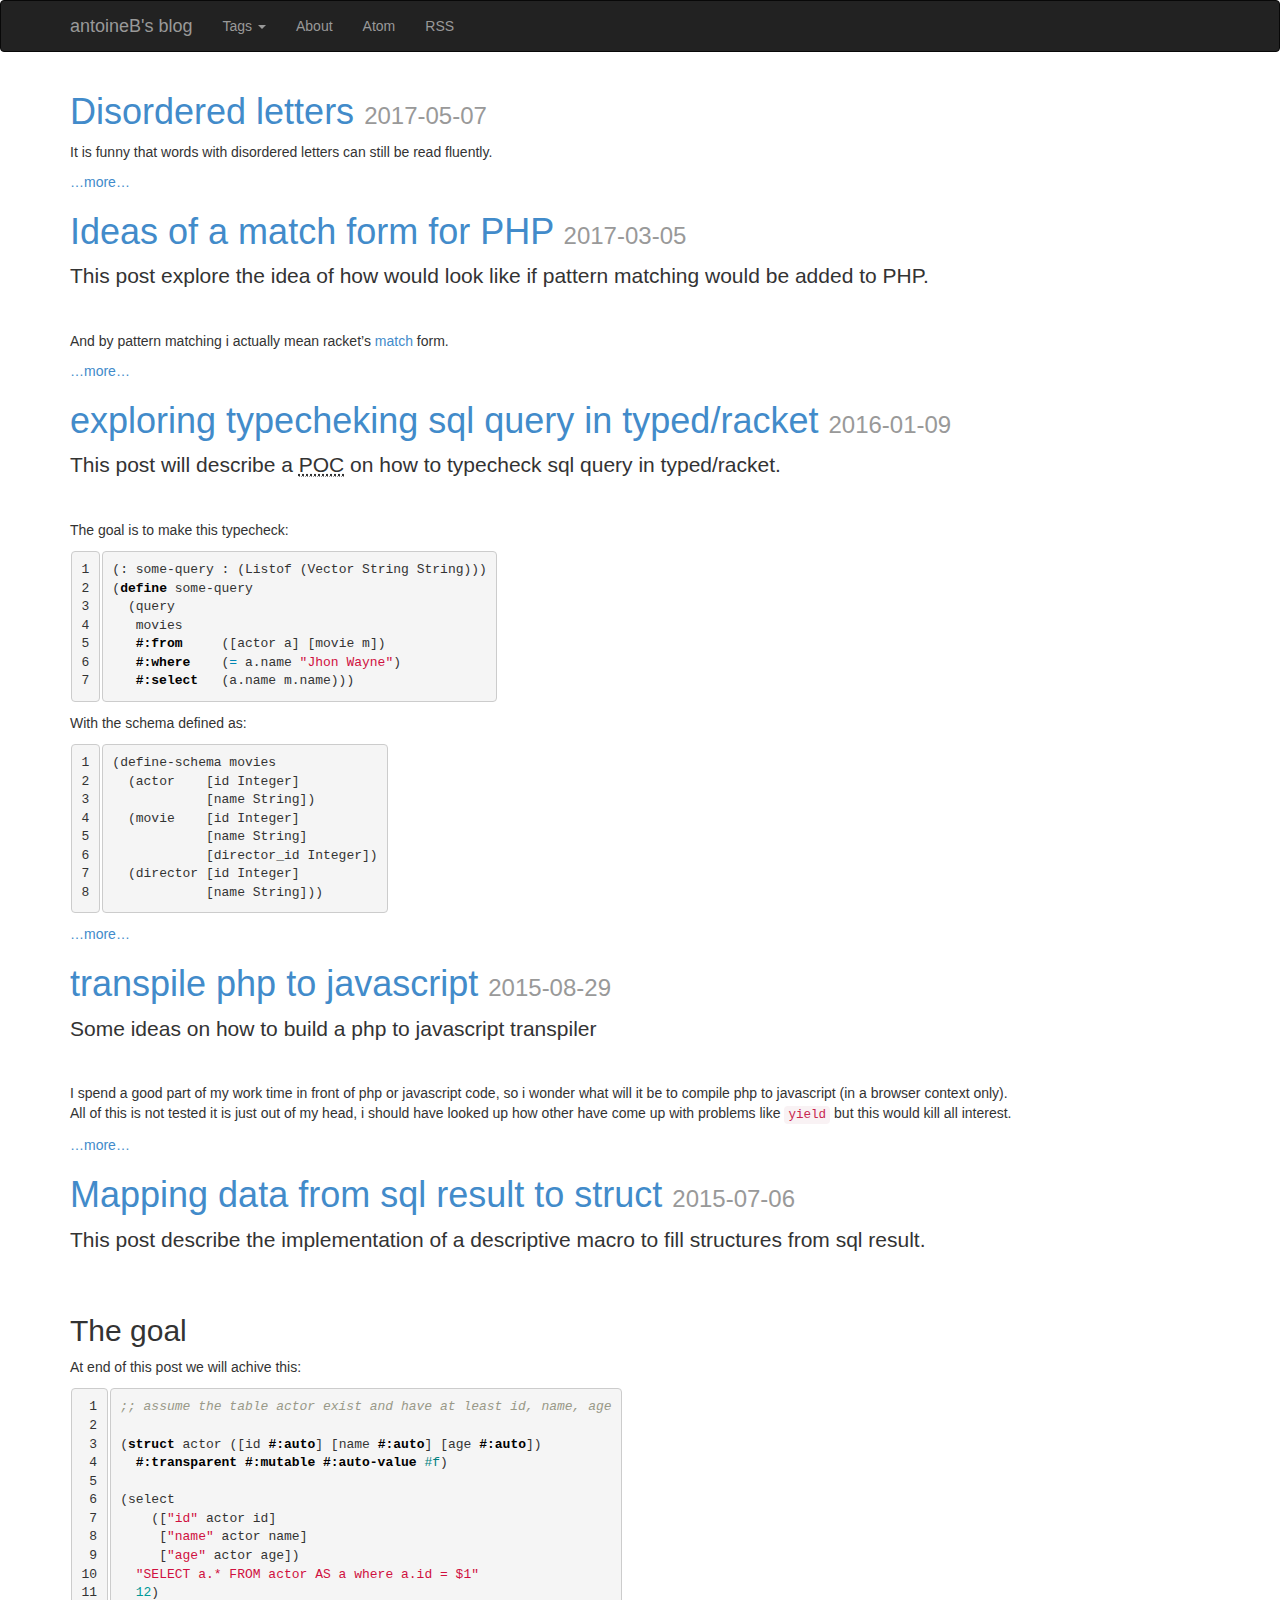
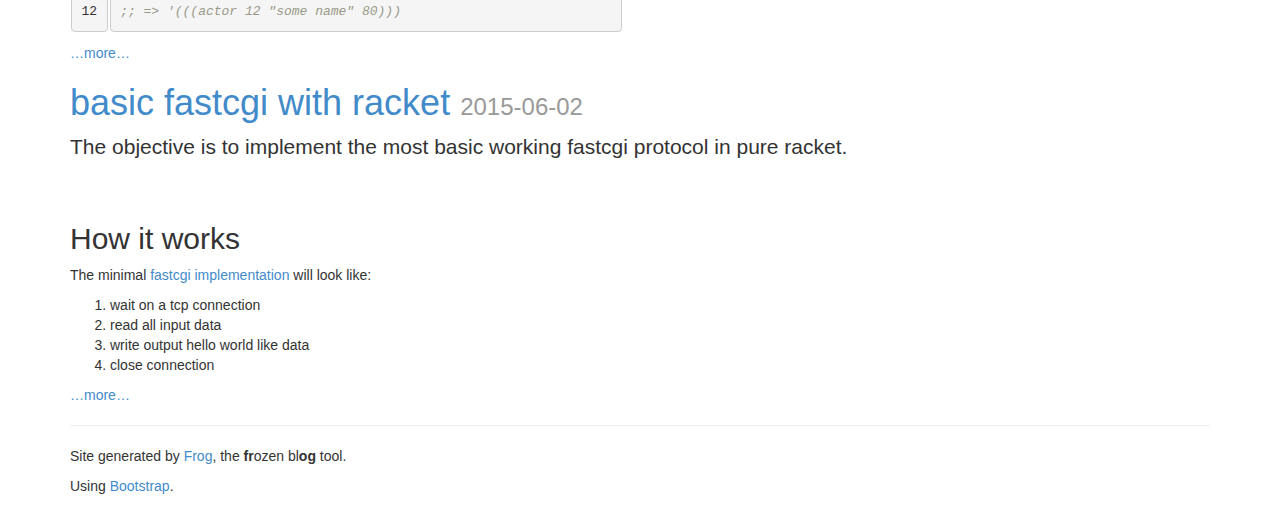
==== index.html @ a1d11339 "* Added a new post." ====
<!DOCTYPE html>
<html lang="en">
  <head>

    <meta charset="utf-8">
    <title>antoineB's blog</title>
    <meta name="description" content="antoineB's blog">
    <meta name="author"      content="antoine">
    <meta name="keywords"    content="racket, php, language, javascript, all">
    <meta name="viewport"    content="width=device-width, initial-scale=1.0">
    <link rel="icon"      href="/favicon.ico">
    <link rel="canonical" href="http://antoineB.github.io/index.html">


    <!-- CSS -->
    <link rel="stylesheet" type="text/css" href="/css/bootstrap.min.css">
    <link rel="stylesheet" type="text/css" href="/css/pygments.css">
    <!-- <link rel="stylesheet" type="text/css" href="/css/scribble.css"> -->
    <link rel="stylesheet" type="text/css" href="/css/custom.css">
    <!-- Feeds -->
    <link ref="alternate" type="application/atom+xml"
          href="/feeds/all.atom.xml" title="Atom Feed">
    <link ref="alternate" type="application/rss+xml"
          href="/feeds/all.rss.xml" title="RSS Feed">
  </head>
  <body>
    <!-- A standard Twitter Bootstrap nav bar -->
    <header class="navbar navbar-default navbar-inverse"
            role="banner">
      <div class="container">
        <div class="navbar-header">
          <button type="button"
                  class="navbar-toggle"
                  data-toggle="collapse"
                  data-target=".our-nav-collapse">
            <span class="icon-bar"></span>
            <span class="icon-bar"></span>
            <span class="icon-bar"></span>
          </button>
          <a href="/index.html" class="navbar-brand">antoineB's blog</a>
        </div>
        <div class="collapse navbar-collapse our-nav-collapse"
             role="navigation">
          <ul class="nav navbar-nav">

            <li class="dropdown">
              <a href="#" class="dropdown-toggle" data-toggle="dropdown">
                Tags <b class="caret"></b></a>
              <ul class="dropdown-menu">
                <li><a href="/index.html">All Posts</a></li>

<li><a href="/tags/javascript.html">javascript</a></li>

<li><a href="/tags/language.html">language</a></li>

<li><a href="/tags/php.html">php</a></li>

<li><a href="/tags/racket.html">racket</a></li>
              </ul>
            </li>
            <li>
              <a href="/About.html">About</a>
            </li> 
            <li><a href="/feeds/all.atom.xml">Atom</a></li>
            <li><a href="/feeds/all.rss.xml">RSS</a></li>
          </ul>
        </div>
      </div>
    </header>
    <div class="container">
      <div class="row">

        <!-- Main column -->
        <div id="content" class="col-md-10">





          <article>
  <header>
    <h1><a href='/blog/2017/05/07/disordered-letters/'>Disordered letters</a> <small>
<time datetime="2017-05-07" pubdate="true">2017-05-07</time></small></h1>
  </header>

<p>It is funny that words with disordered letters can still be read fluently.</p>
<footer class="read-more"><a href="/blog/2017/05/07/disordered-letters/">&hellip;more&hellip;</a></footer>
</article>
<article>
  <header>
    <h1><a href='/blog/2017/03/05/ideas-of-a-match-form-for-php/'>Ideas of a match form for PHP</a> <small>
<time datetime="2017-03-05" pubdate="true">2017-03-05</time></small></h1>
  </header>

<p class="lead">This post explore the idea of how would look like if pattern matching would be added to PHP.</p>

<br />

<p>And by pattern matching i actually mean racket&rsquo;s <a href="https://docs.racket-lang.org/reference/match.html?q=match#%28form._%28%28lib._racket%2Fmatch..rkt%29._match%29%29">match</a> form.</p>
<footer class="read-more"><a href="/blog/2017/03/05/ideas-of-a-match-form-for-php/">&hellip;more&hellip;</a></footer>
</article>
<article>
  <header>
    <h1><a href='/blog/2016/01/09/exploring-typecheking-sql-query-in-typed-racket/'>exploring typecheking sql query in typed/racket</a> <small>
<time datetime="2016-01-09" pubdate="true">2016-01-09</time></small></h1>
  </header>

<p class="lead">This post will describe a 
 <abbr title="Proof Of Concept">POC</abbr> on how to typecheck sql query in typed/racket.</p>

<br />

<p>The goal is to make this typecheck:</p>

<div class="brush: racket">
 <table class="sourcetable">
  <tbody>
   <tr>
    <td class="linenos">
     <div class="linenodiv">
      <pre>1
2
3
4
5
6
7</pre></div></td>
    <td class="code">
     <div class="source">
      <pre><span class="p">(</span><span class="n">:</span> <span class="n">some-query</span> <span class="n">:</span> <span class="p">(</span><span class="n">Listof</span> <span class="p">(</span><span class="n">Vector</span> <span class="n">String</span> <span class="n">String</span><span class="p">)))</span>
<span class="p">(</span><span class="k">define</span> <span class="n">some-query</span>
  <span class="p">(</span><span class="n">query</span>
   <span class="n">movies</span>
   <span class="kd">#:from</span>     <span class="p">([</span><span class="n">actor</span> <span class="n">a</span><span class="p">]</span> <span class="p">[</span><span class="n">movie</span> <span class="n">m</span><span class="p">])</span>
   <span class="kd">#:where</span>    <span class="p">(</span><span class="nb">=</span> <span class="n">a.name</span> <span class="s2">"Jhon Wayne"</span><span class="p">)</span>
   <span class="kd">#:select</span>   <span class="p">(</span><span class="n">a.name</span> <span class="n">m.name</span><span class="p">)))</span>
</pre></div>
</td></tr></tbody></table>
</div>

<p>With the schema defined as:</p>

<div class="brush: racket">
 <table class="sourcetable">
  <tbody>
   <tr>
    <td class="linenos">
     <div class="linenodiv">
      <pre>1
2
3
4
5
6
7
8</pre></div></td>
    <td class="code">
     <div class="source">
      <pre><span class="p">(</span><span class="n">define-schema</span> <span class="n">movies</span>
  <span class="p">(</span><span class="n">actor</span>    <span class="p">[</span><span class="n">id</span> <span class="n">Integer</span><span class="p">]</span>
            <span class="p">[</span><span class="n">name</span> <span class="n">String</span><span class="p">])</span>
  <span class="p">(</span><span class="n">movie</span>    <span class="p">[</span><span class="n">id</span> <span class="n">Integer</span><span class="p">]</span>
            <span class="p">[</span><span class="n">name</span> <span class="n">String</span><span class="p">]</span>
            <span class="p">[</span><span class="n">director_id</span> <span class="n">Integer</span><span class="p">])</span>
  <span class="p">(</span><span class="n">director</span> <span class="p">[</span><span class="n">id</span> <span class="n">Integer</span><span class="p">]</span>
            <span class="p">[</span><span class="n">name</span> <span class="n">String</span><span class="p">]))</span>
</pre></div>
</td></tr></tbody></table>
</div>
<footer class="read-more"><a href="/blog/2016/01/09/exploring-typecheking-sql-query-in-typed-racket/">&hellip;more&hellip;</a></footer>
</article>
<article>
  <header>
    <h1><a href='/blog/2015/08/29/transpile-php-to-javascript/'>transpile php to javascript</a> <small>
<time datetime="2015-08-29" pubdate="true">2015-08-29</time></small></h1>
  </header>

<p class="lead">Some ideas on how to build a php to javascript transpiler</p>

<br />

<p>I spend a good part of my work time in front of php or javascript code, so i wonder what will it be to compile php to javascript (in a browser context only). All of this is not tested it is just out of my head, i should have looked up how other have come up with problems like <code>yield</code> but this would kill all interest.</p>
<footer class="read-more"><a href="/blog/2015/08/29/transpile-php-to-javascript/">&hellip;more&hellip;</a></footer>
</article>
<article>
  <header>
    <h1><a href='/blog/2015/07/06/mapping-data-from-sql-result-to-struct/'>Mapping data from sql result to struct</a> <small>
<time datetime="2015-07-06" pubdate="true">2015-07-06</time></small></h1>
  </header>

<p class="lead">This post describe the implementation of a descriptive macro to fill structures from sql result.</p>

<br />

<h2 id="the-goal">The goal</h2>

<p>At end of this post we will achive this:</p>

<div class="brush: racket">
 <table class="sourcetable">
  <tbody>
   <tr>
    <td class="linenos">
     <div class="linenodiv">
      <pre> 1
 2
 3
 4
 5
 6
 7
 8
 9
10
11
12</pre></div></td>
    <td class="code">
     <div class="source">
      <pre><span class="c1">;; assume the table actor exist and have at least id, name, age</span>

<span class="p">(</span><span class="k">struct</span> <span class="n">actor</span> <span class="p">([</span><span class="n">id</span> <span class="kd">#:auto</span><span class="p">]</span> <span class="p">[</span><span class="n">name</span> <span class="kd">#:auto</span><span class="p">]</span> <span class="p">[</span><span class="n">age</span> <span class="kd">#:auto</span><span class="p">])</span> 
  <span class="kd">#:transparent</span> <span class="kd">#:mutable</span> <span class="kd">#:auto-value</span> <span class="no">#f</span><span class="p">)</span>

<span class="p">(</span><span class="n">select</span>
    <span class="p">([</span><span class="s2">"id"</span> <span class="n">actor</span> <span class="n">id</span><span class="p">]</span>
     <span class="p">[</span><span class="s2">"name"</span> <span class="n">actor</span> <span class="n">name</span><span class="p">]</span>
     <span class="p">[</span><span class="s2">"age"</span> <span class="n">actor</span> <span class="n">age</span><span class="p">])</span>
  <span class="s2">"SELECT a.* FROM actor AS a where a.id = $1"</span>
  <span class="mi">12</span><span class="p">)</span>
<span class="c1">;; =&gt; &#39;(((actor 12 "some name" 80)))</span>
</pre></div>
</td></tr></tbody></table>
</div>
<footer class="read-more"><a href="/blog/2015/07/06/mapping-data-from-sql-result-to-struct/">&hellip;more&hellip;</a></footer>
</article>
<article>
  <header>
    <h1><a href='/blog/2015/06/02/basic-fastcgi-with-racket/'>basic fastcgi with racket</a> <small>
<time datetime="2015-06-02" pubdate="true">2015-06-02</time></small></h1>
  </header>

<p class="lead">The objective is to implement the most basic working fastcgi protocol in pure racket.</p>

<br />

<h2 id="how-it-works">How it works</h2>

<p>The minimal <a href="fastcgi.com/devkit/doc/fcgi-spec.html">fastcgi implementation</a> will look like:</p>

<ol>
 <li>wait on a tcp connection</li>
 <li>read all input data</li>
 <li>write output hello world like data</li>
 <li>close connection</li></ol>
<footer class="read-more"><a href="/blog/2015/06/02/basic-fastcgi-with-racket/">&hellip;more&hellip;</a></footer>
</article>
        </div>
      </div>
      <footer>
        <hr/>
        <p>Site generated
        by <a href="https://github.com/greghendershott/frog">Frog</a>,
        the <strong>fr</strong>ozen bl<strong>og</strong> tool.</p>
        <p>Using <a href="http://twitter.github.com/bootstrap/index.html">Bootstrap</a>.</p>
      </footer>
    </div>
    <!-- </body> JS -->
    <!-- <script type="text/javascript" src="//code.jquery.com/jquery.min.js"></script> -->
    <!-- <script type="text/javascript" src="/js/bootstrap.min.js"></script> -->
  </body>
</html>
---- css/pygments.css ----
.hll { background-color: #ffffcc }
.c { color: #999988; font-style: italic } /* Comment */
.err { color: #a61717; background-color: #e3d2d2 } /* Error */
.k { color: #000000; font-weight: bold } /* Keyword */
.o { color: #000000; font-weight: bold } /* Operator */
.cm { color: #999988; font-style: italic } /* Comment.Multiline */
.cp { color: #999999; font-weight: bold; font-style: italic } /* Comment.Preproc */
.c1 { color: #999988; font-style: italic } /* Comment.Single */
.cs { color: #999999; font-weight: bold; font-style: italic } /* Comment.Special */
.gd { color: #000000; background-color: #ffdddd } /* Generic.Deleted */
.ge { color: #000000; font-style: italic } /* Generic.Emph */
.gr { color: #aa0000 } /* Generic.Error */
.gh { color: #999999 } /* Generic.Heading */
.gi { color: #000000; background-color: #ddffdd } /* Generic.Inserted */
.go { color: #888888 } /* Generic.Output */
.gp { color: #555555 } /* Generic.Prompt */
.gs { font-weight: bold } /* Generic.Strong */
.gu { color: #aaaaaa } /* Generic.Subheading */
.gt { color: #aa0000 } /* Generic.Traceback */
.kc { color: #000000; font-weight: bold } /* Keyword.Constant */
.kd { color: #000000; font-weight: bold } /* Keyword.Declaration */
.kn { color: #000000; font-weight: bold } /* Keyword.Namespace */
.kp { color: #000000; font-weight: bold } /* Keyword.Pseudo */
.kr { color: #000000; font-weight: bold } /* Keyword.Reserved */
.kt { color: #445588; font-weight: bold } /* Keyword.Type */
.m { color: #009999 } /* Literal.Number */
.s { color: #d01040 } /* Literal.String */
.na { color: #008080 } /* Name.Attribute */
.nb { color: #0086B3 } /* Name.Builtin */
.nc { color: #445588; font-weight: bold } /* Name.Class */
.no { color: #008080 } /* Name.Constant */
.nd { color: #3c5d5d; font-weight: bold } /* Name.Decorator */
.ni { color: #800080 } /* Name.Entity */
.ne { color: #990000; font-weight: bold } /* Name.Exception */
.nf { color: #990000; font-weight: bold } /* Name.Function */
.nl { color: #990000; font-weight: bold } /* Name.Label */
.nn { color: #555555 } /* Name.Namespace */
.nt { color: #000080 } /* Name.Tag */
.nv { color: #008080 } /* Name.Variable */
.ow { color: #000000; font-weight: bold } /* Operator.Word */
.w { color: #bbbbbb } /* Text.Whitespace */
.mf { color: #009999 } /* Literal.Number.Float */
.mh { color: #009999 } /* Literal.Number.Hex */
.mi { color: #009999 } /* Literal.Number.Integer */
.mo { color: #009999 } /* Literal.Number.Oct */
.sb { color: #d01040 } /* Literal.String.Backtick */
.sc { color: #d01040 } /* Literal.String.Char */
.sd { color: #d01040 } /* Literal.String.Doc */
.s2 { color: #d01040 } /* Literal.String.Double */
.se { color: #d01040 } /* Literal.String.Escape */
.sh { color: #d01040 } /* Literal.String.Heredoc */
.si { color: #d01040 } /* Literal.String.Interpol */
.sx { color: #d01040 } /* Literal.String.Other */
.sr { color: #009926 } /* Literal.String.Regex */
.s1 { color: #d01040 } /* Literal.String.Single */
.ss { color: #990073 } /* Literal.String.Symbol */
.bp { color: #999999 } /* Name.Builtin.Pseudo */
.vc { color: #008080 } /* Name.Variable.Class */
.vg { color: #008080 } /* Name.Variable.Global */
.vi { color: #008080 } /* Name.Variable.Instance */
.il { color: #009999 } /* Literal.Number.Integer.Long */
---- css/scribble.css ----
/* This file is used by default by all Scribble documents.
   See also "manual.css", which is added by default by the
   `scribble/manual` language. */

/* CSS seems backward: List all the classes for which we want a
   particular font, so that the font can be changed in one place.  (It
   would be nicer to reference a font definition from all the places
   that we want it.)

   As you read the rest of the file, remember to double-check here to
   see if any font is set. */

/* Monospace: */
.maincolumn, .refpara, .refelem, .tocset, .stt, .hspace, .refparaleft, .refelemleft {
  font-family: monospace;
}

/* Serif: */
.main, .refcontent, .tocview, .tocsub, .sroman, i {
  font-family: serif;
}

/* Sans-serif: */
.version, .versionNoNav, .ssansserif {
  font-family: sans-serif;
}
.ssansserif {
  font-size: 80%;
  font-weight: bold;
}

/* ---------------------------------------- */

p, .SIntrapara {
  display: block;
  margin: 1em 0;
}

h2 { /* per-page main title */
  margin-top: 0;
}

h3, h4, h5, h6, h7, h8 {
  margin-top: 1.75em;
  margin-bottom: 0.5em;
}

.SSubSubSubSection {
  font-weight: bold;
  font-size: 0.83em; /* should match h5; from HTML 4 reference */
}

/* Needed for browsers like Opera, and eventually for HTML 4 conformance.
   This means that multiple paragraphs in a table element do not have a space
   between them. */
table p {
  margin-top: 0;
  margin-bottom: 0;
}

/* ---------------------------------------- */
/* Main */

body {
  color: black;
  background-color: #ffffff;
}

table td {
  padding-left: 0;
  padding-right: 0;
}

.maincolumn {
  width: 43em;
  margin-right: -40em;
  margin-left: 15em;
}

.main {
  text-align: left;
}

/* ---------------------------------------- */
/* Navigation */

.navsettop, .navsetbottom {
  background-color: #f0f0e0;
  padding: 0.25em 0 0.25em 0;
}

.navsettop {
  margin-bottom: 1.5em;
  border-bottom: 2px solid #e0e0c0;
}

.navsetbottom {
  margin-top: 2em;
  border-top: 2px solid #e0e0c0;
}

.navleft {
  margin-left: 1ex;
  position: relative;
  float: left;
  white-space: nowrap;
}
.navright {
  margin-right: 1ex;
  position: relative;
  float: right;
  white-space: nowrap;
}
.nonavigation {
  color: #e0e0e0;
}

.searchform {
  display: inline;
  margin: 0;
  padding: 0;
}

.searchbox {
  width: 16em;
  margin: 0px;
  padding: 0px;
  background-color: #eee;
  border: 1px solid #ddd;
  text-align: center;
  vertical-align: middle;
}

#contextindicator {
  position: fixed;
  background-color: #c6f;
  color: #000;
  font-family: monospace;
  font-weight: bold;
  padding: 2px 10px;
  display: none;
  right: 0;
  bottom: 0;
}

/* ---------------------------------------- */
/* Version */

.versionbox {
  position: relative;
  float: right;
  left: 2em;
  height: 0em;
  width: 13em;
  margin: 0em -13em 0em 0em;
}
.version {
  font-size: small;
}
.versionNoNav {
  font-size: xx-small; /* avoid overlap with author */
}

.version:before, .versionNoNav:before {
  content: "Version ";
}

/* ---------------------------------------- */
/* Margin notes */

.refpara, .refelem {
  position: relative;
  float: right;
  left: 2em;
  height: 0em;
  width: 13em;
  margin: 0em -13em 0em 0em;
}

.refpara, .refparaleft {
  top: -1em;
}

.refcolumn {
  background-color: #F5F5DC;
  display: block;
  position: relative;
  width: 13em;
  font-size: 85%;
  border: 0.5em solid #F5F5DC;
  margin: 0 0 0 0;
}

.refcontent {
  margin: 0 0 0 0;
}

.refcontent p {
  margin-top: 0;
  margin-bottom: 0;
}

.refparaleft, .refelemleft {
  position: relative;
  float: left;
  right: 2em;
  height: 0em;
  width: 13em;
  margin: 0em 0em 0em -13em;
}

.refcolumnleft {
  background-color: #F5F5DC;
  display: block;
  position: relative;
  width: 13em;
  font-size: 85%;
  border: 0.5em solid #F5F5DC;
  margin: 0 0 0 0;
}


/* ---------------------------------------- */
/* Table of contents, inline */

.toclink {
  text-decoration: none;
  color: blue;
  font-size: 85%;
}

.toptoclink {
  text-decoration: none;
  color: blue;
  font-weight: bold;
}

/* ---------------------------------------- */
/* Table of contents, left margin */

.tocset {
  position: relative;
  float: left;
  width: 12.5em;
  margin-right: 2em;
}
.tocset td {
  vertical-align: text-top;
}

.tocview {
  text-align: left;
  background-color: #f0f0e0;
}

.tocsub {
  text-align: left;
  margin-top: 0.5em;
  background-color: #f0f0e0;
}

.tocviewlist, .tocsublist {
  margin-left: 0.2em;
  margin-right: 0.2em;
  padding-top: 0.2em;
  padding-bottom: 0.2em;
}
.tocviewlist table {
  font-size: 82%;
}

.tocviewlisttopspace {
  margin-bottom: 1em;
}

.tocviewsublist, .tocviewsublistonly, .tocviewsublisttop, .tocviewsublistbottom {
  margin-left: 0.4em;
  border-left: 1px solid #bbf;
  padding-left: 0.8em;
}
.tocviewsublist {
  margin-bottom: 1em;
}
.tocviewsublist table,
.tocviewsublistonly table,
.tocviewsublisttop table,
.tocviewsublistbottom table {
  font-size: 75%;
}

.tocviewtitle * {
  font-weight: bold;
}

.tocviewlink {
  text-decoration: none;
  color: blue;
}

.tocviewselflink {
  text-decoration: underline;
  color: blue;
}

.tocviewtoggle {
  text-decoration: none;
  color: blue;
  font-size: 75%; /* looks better, and avoids bounce when toggling sub-sections due to font alignments */
}

.tocsublist td {
  padding-left: 1em;
  text-indent: -1em;
}

.tocsublinknumber {
  font-size: 82%;
}

.tocsublink {
  font-size: 82%;
  text-decoration: none;
}

.tocsubseclink {
  font-size: 82%;
  text-decoration: none;
}

.tocsubnonseclink {
  font-size: 82%;
  text-decoration: none;
  padding-left: 0.5em;
}

.tocsubtitle {
  font-size: 82%;
  font-style: italic;
  margin: 0.2em;
}

/* ---------------------------------------- */
/* Some inline styles */

.indexlink {
  text-decoration: none;
}

.nobreak {
  white-space: nowrap;
}

pre { margin-left: 2em; }
blockquote { margin-left: 2em; }

ol          { list-style-type: decimal; }
ol ol       { list-style-type: lower-alpha; }
ol ol ol    { list-style-type: lower-roman; }
ol ol ol ol { list-style-type: upper-alpha; }

.SCodeFlow {
  display: block;
  margin-left: 1em;
  margin-bottom: 0em;
  margin-right: 1em;
  margin-top: 0em;
  white-space: nowrap;  
  background-color: #f5f5f5;          /* like Bootstrap */
  border: 1px solid rgba(0,0,0,0.15); /* like Boostrap */
  padding: 9.5px;                     /* like Boostrap */
  font-family: monospace;
}

.SVInsetFlow {
  display: block;
  margin-left: 0em;
  margin-bottom: 0em;
  margin-right: 0em;
  margin-top: 0em;
}

.SubFlow {
  display: block;
  margin: 0em;
}

.boxed {
  width: 100%;
  background-color: #E8E8FF;
}

.hspace {
}

.slant {
  font-style: oblique;
}

.badlink {
  text-decoration: underline;
  color: red;
}

.plainlink {
  text-decoration: none;
  color: blue;
}

.techoutside       { text-decoration: underline; color: #b0b0b0; }
.techoutside:hover { text-decoration: underline; color: blue; }

/* .techinside:hover doesn't work with FF, .techinside:hover>
   .techinside doesn't work with IE, so use both (and IE doesn't
   work with inherit in the second one, so use blue directly) */
.techinside                    { color: black; }
.techinside:hover              { color: blue; }
.techoutside:hover>.techinside { color: inherit; }

.SCentered {
  text-align: center;
}

.imageleft {
  float: left;
  margin-right: 0.3em;
}

.Smaller {
  font-size: 82%;
}

.Larger {
  font-size: 122%;
}

/* A hack, inserted to break some Scheme ids: */
.mywbr {
  display: inline-block;
  height: 0;
  width: 0;
  font-size: 1px;
}

.compact li p {
  margin: 0em;
  padding: 0em;
}

.noborder img {
  border: 0;
}

.SAuthorListBox {
  position: relative;
  float: right;
  left: 2em;
  top: -2.5em;
  height: 0em;
  width: 13em;
  margin: 0em -13em 0em 0em;
}
.SAuthorList {
  font-size: 82%;
}
.SAuthorList:before {
  content: "by ";
}
.author {
  display: inline;
  white-space: nowrap;
}

/* print styles : hide the navigation elements */
@media print {
  .tocset,
  .navsettop,
  .navsetbottom { display: none; }
  .maincolumn {
    width: auto;
    margin-right: 13em;
    margin-left: 0;
  }
}
---- css/custom.css ----
.bs-example {
    margin-right: 0;
    margin-left: 0;
    background-color: #fff;
    border-color: #ddd;
    border-width: 1px;
    border-radius: 4px 4px 0 0;
    -webkit-box-shadow: none;
    box-shadow: none;
    position: relative;
    padding: 15px 15px;
    margin: 0 -15px 15px;
    border-style: solid;
}
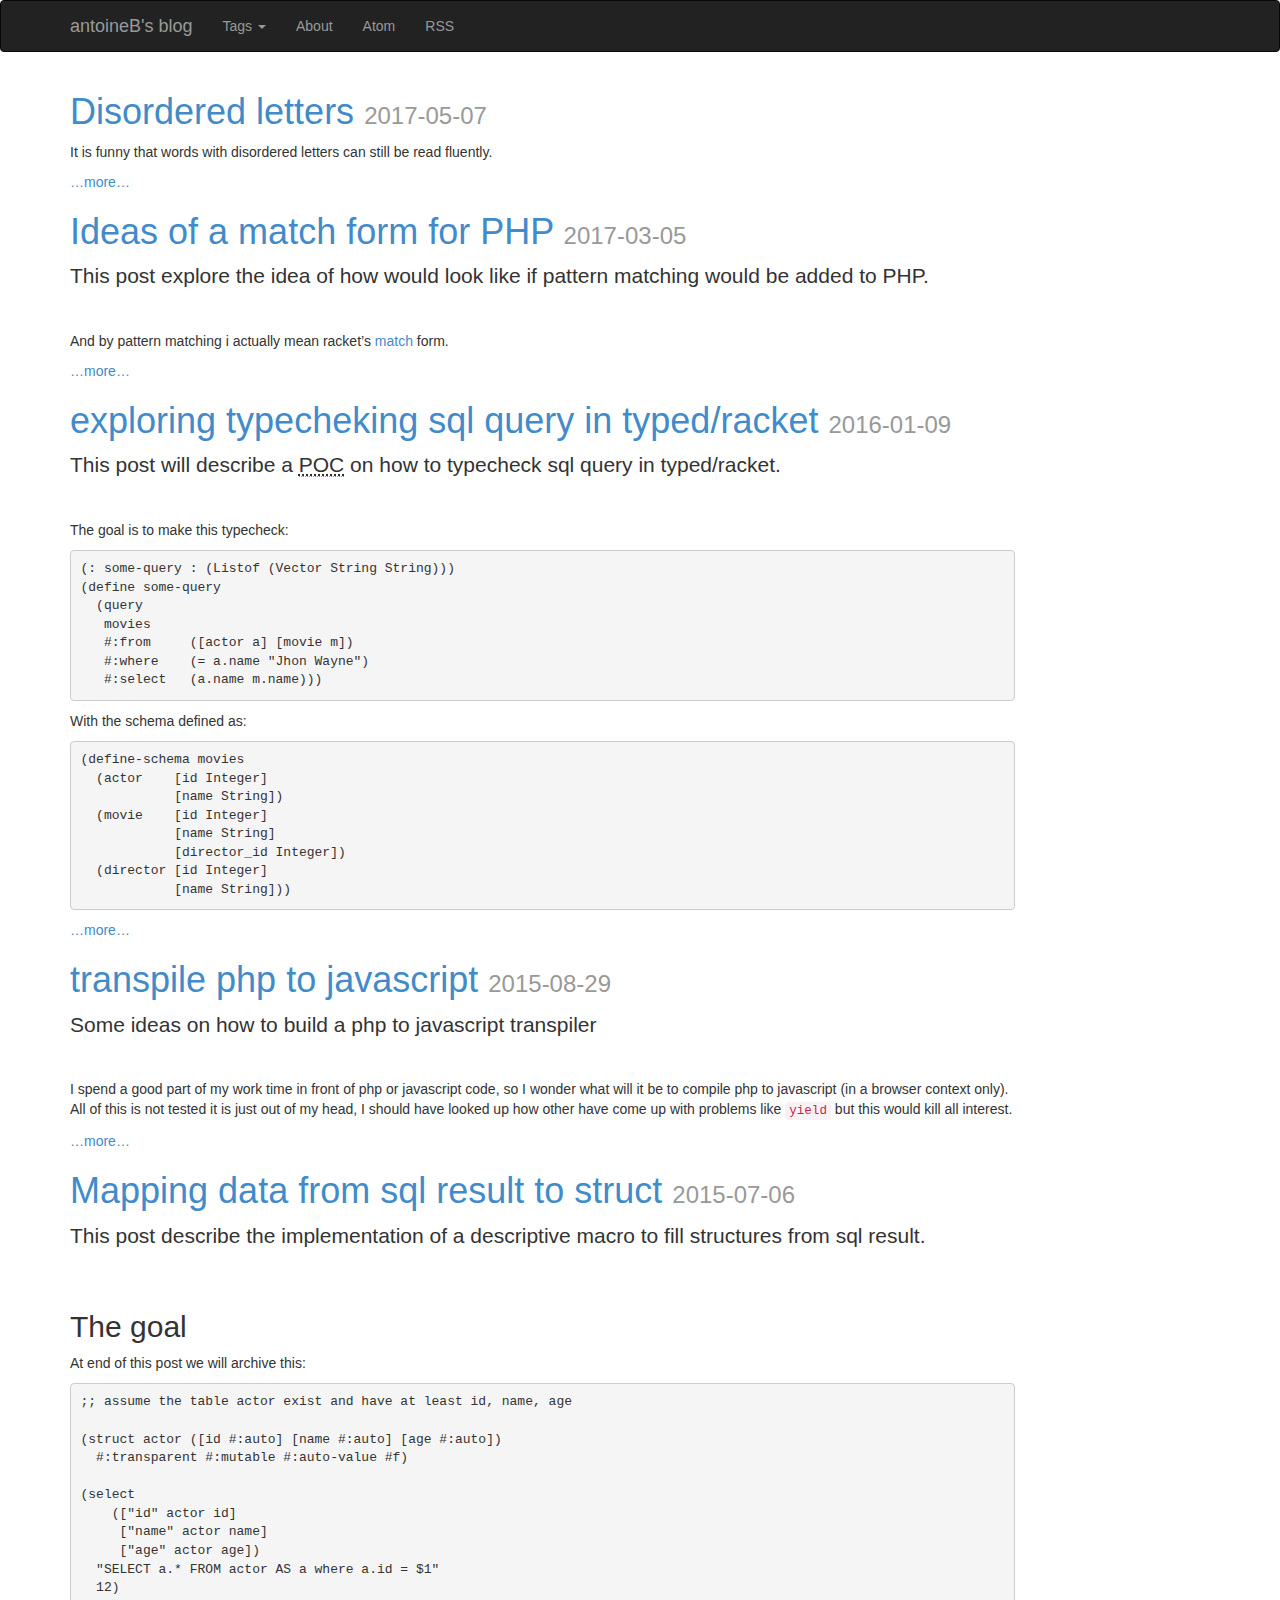
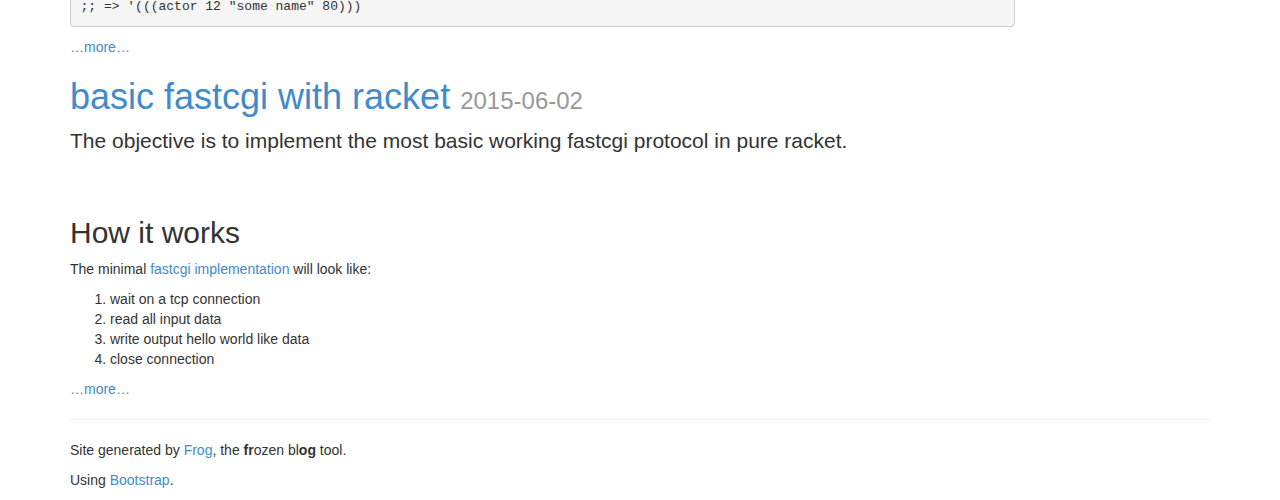
==== commit 59a155d7: "Apply a proof reader" ====
--- a/index.html
+++ b/index.html
@@ -6,7 +6,7 @@
     <title>antoineB's blog</title>
     <meta name="description" content="antoineB's blog">
     <meta name="author"      content="antoine">
-    <meta name="keywords"    content="racket, php, language, javascript, all">
+    <meta name="keywords"    content="php, all, language, racket, javascript">
     <meta name="viewport"    content="width=device-width, initial-scale=1.0">
     <link rel="icon"      href="/favicon.ico">
     <link rel="canonical" href="http://antoineB.github.io/index.html">
@@ -113,60 +113,25 @@
 <p>The goal is to make this typecheck:</p>
 
 <div class="brush: racket">
- <table class="sourcetable">
-  <tbody>
-   <tr>
-    <td class="linenos">
-     <div class="linenodiv">
-      <pre>1
-2
-3
-4
-5
-6
-7</pre></div></td>
-    <td class="code">
-     <div class="source">
-      <pre><span class="p">(</span><span class="n">:</span> <span class="n">some-query</span> <span class="n">:</span> <span class="p">(</span><span class="n">Listof</span> <span class="p">(</span><span class="n">Vector</span> <span class="n">String</span> <span class="n">String</span><span class="p">)))</span>
-<span class="p">(</span><span class="k">define</span> <span class="n">some-query</span>
-  <span class="p">(</span><span class="n">query</span>
-   <span class="n">movies</span>
-   <span class="kd">#:from</span>     <span class="p">([</span><span class="n">actor</span> <span class="n">a</span><span class="p">]</span> <span class="p">[</span><span class="n">movie</span> <span class="n">m</span><span class="p">])</span>
-   <span class="kd">#:where</span>    <span class="p">(</span><span class="nb">=</span> <span class="n">a.name</span> <span class="s2">"Jhon Wayne"</span><span class="p">)</span>
-   <span class="kd">#:select</span>   <span class="p">(</span><span class="n">a.name</span> <span class="n">m.name</span><span class="p">)))</span>
-</pre></div>
-</td></tr></tbody></table>
-</div>
+ <pre><code>(: some-query : (Listof (Vector String String)))
+(define some-query
+  (query
+   movies
+   #:from     ([actor a] [movie m])
+   #:where    (= a.name "Jhon Wayne")
+   #:select   (a.name m.name)))</code></pre></div>
 
 <p>With the schema defined as:</p>
 
 <div class="brush: racket">
- <table class="sourcetable">
-  <tbody>
-   <tr>
-    <td class="linenos">
-     <div class="linenodiv">
-      <pre>1
-2
-3
-4
-5
-6
-7
-8</pre></div></td>
-    <td class="code">
-     <div class="source">
-      <pre><span class="p">(</span><span class="n">define-schema</span> <span class="n">movies</span>
-  <span class="p">(</span><span class="n">actor</span>    <span class="p">[</span><span class="n">id</span> <span class="n">Integer</span><span class="p">]</span>
-            <span class="p">[</span><span class="n">name</span> <span class="n">String</span><span class="p">])</span>
-  <span class="p">(</span><span class="n">movie</span>    <span class="p">[</span><span class="n">id</span> <span class="n">Integer</span><span class="p">]</span>
-            <span class="p">[</span><span class="n">name</span> <span class="n">String</span><span class="p">]</span>
-            <span class="p">[</span><span class="n">director_id</span> <span class="n">Integer</span><span class="p">])</span>
-  <span class="p">(</span><span class="n">director</span> <span class="p">[</span><span class="n">id</span> <span class="n">Integer</span><span class="p">]</span>
-            <span class="p">[</span><span class="n">name</span> <span class="n">String</span><span class="p">]))</span>
-</pre></div>
-</td></tr></tbody></table>
-</div>
+ <pre><code>(define-schema movies
+  (actor    [id Integer]
+            [name String])
+  (movie    [id Integer]
+            [name String]
+            [director_id Integer])
+  (director [id Integer]
+            [name String]))</code></pre></div>
 <footer class="read-more"><a href="/blog/2016/01/09/exploring-typecheking-sql-query-in-typed-racket/">&hellip;more&hellip;</a></footer>
 </article>
 <article>
@@ -179,7 +144,7 @@
 
 <br />
 
-<p>I spend a good part of my work time in front of php or javascript code, so i wonder what will it be to compile php to javascript (in a browser context only). All of this is not tested it is just out of my head, i should have looked up how other have come up with problems like <code>yield</code> but this would kill all interest.</p>
+<p>I spend a good part of my work time in front of php or javascript code, so I wonder what will it be to compile php to javascript (in a browser context only). All of this is not tested it is just out of my head, I should have looked up how other have come up with problems like <code>yield</code> but this would kill all interest.</p>
 <footer class="read-more"><a href="/blog/2015/08/29/transpile-php-to-javascript/">&hellip;more&hellip;</a></footer>
 </article>
 <article>
@@ -194,43 +159,21 @@
 
 <h2 id="the-goal">The goal</h2>
 
-<p>At end of this post we will achive this:</p>
+<p>At end of this post we will archive this:</p>
 
 <div class="brush: racket">
- <table class="sourcetable">
-  <tbody>
-   <tr>
-    <td class="linenos">
-     <div class="linenodiv">
-      <pre> 1
- 2
- 3
- 4
- 5
- 6
- 7
- 8
- 9
-10
-11
-12</pre></div></td>
-    <td class="code">
-     <div class="source">
-      <pre><span class="c1">;; assume the table actor exist and have at least id, name, age</span>
-
-<span class="p">(</span><span class="k">struct</span> <span class="n">actor</span> <span class="p">([</span><span class="n">id</span> <span class="kd">#:auto</span><span class="p">]</span> <span class="p">[</span><span class="n">name</span> <span class="kd">#:auto</span><span class="p">]</span> <span class="p">[</span><span class="n">age</span> <span class="kd">#:auto</span><span class="p">])</span> 
-  <span class="kd">#:transparent</span> <span class="kd">#:mutable</span> <span class="kd">#:auto-value</span> <span class="no">#f</span><span class="p">)</span>
-
-<span class="p">(</span><span class="n">select</span>
-    <span class="p">([</span><span class="s2">"id"</span> <span class="n">actor</span> <span class="n">id</span><span class="p">]</span>
-     <span class="p">[</span><span class="s2">"name"</span> <span class="n">actor</span> <span class="n">name</span><span class="p">]</span>
-     <span class="p">[</span><span class="s2">"age"</span> <span class="n">actor</span> <span class="n">age</span><span class="p">])</span>
-  <span class="s2">"SELECT a.* FROM actor AS a where a.id = $1"</span>
-  <span class="mi">12</span><span class="p">)</span>
-<span class="c1">;; =&gt; &#39;(((actor 12 "some name" 80)))</span>
-</pre></div>
-</td></tr></tbody></table>
-</div>
+ <pre><code>;; assume the table actor exist and have at least id, name, age
+
+(struct actor ([id #:auto] [name #:auto] [age #:auto]) 
+  #:transparent #:mutable #:auto-value #f)
+
+(select
+    (["id" actor id]
+     ["name" actor name]
+     ["age" actor age])
+  "SELECT a.* FROM actor AS a where a.id = $1"
+  12)
+;; =&gt; '(((actor 12 "some name" 80)))</code></pre></div>
 <footer class="read-more"><a href="/blog/2015/07/06/mapping-data-from-sql-result-to-struct/">&hellip;more&hellip;</a></footer>
 </article>
 <article>
